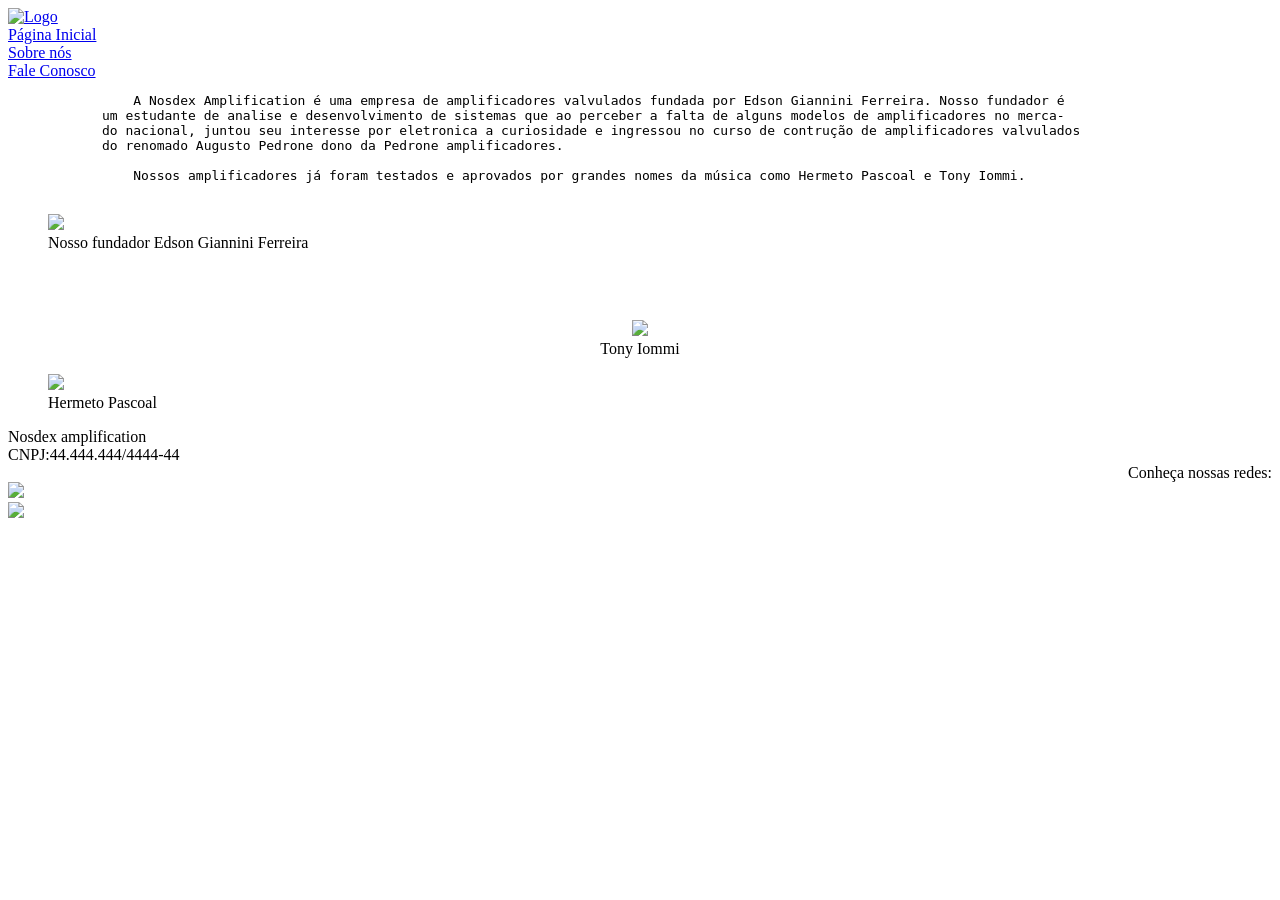
==== sobre.html @ 7ad58f2b "sobre.html" ====
<!DoCTYPE html>
<html lang="pt-BR">
    <head>
        <meta name="viewport" content="width=device-width, initial-scale=1.0">

        <meta charset="UTF-8">
        <title>Sobre</title>
        <link rel="stylesheet" href="estilo.css">
    
        <header>
            <div class="logo">
                <a href="index.html" target="_blank">
                    <img src="Fotos para trabalho web/Logo.png" width="150" alt="Logo"> 
                </a>
            </div>
        
            <div class="menu-link">
                <a href="index.html" target="_blank">   
                    Página Inicial
                </a>
            </div>
        
            <div class="menu-link">
                <a href="sobre.html" target="_blank">
                    Sobre nós
                </a>
            </div>

            <div class="menu-link">
                <a href="faleconosco.html" target="_blank">
                    Fale Conosco
                </a>
            </div>
        </header>

        <main>
        <div>
        <pre>
                A Nosdex Amplification é uma empresa de amplificadores valvulados fundada por Edson Giannini Ferreira. Nosso fundador é
            um estudante de analise e desenvolvimento de sistemas que ao perceber a falta de alguns modelos de amplificadores no merca-
            do nacional, juntou seu interesse por eletronica a curiosidade e ingressou no curso de contrução de amplificadores valvulados
            do renomado Augusto Pedrone dono da Pedrone amplificadores.

                Nossos amplificadores já foram testados e aprovados por grandes nomes da música como Hermeto Pascoal e Tony Iommi.   
        </pre>
        </div>

        
        <div>
        <figure>
			<img width="180" src="Fotos para trabalho web/moraes.png">
			<figcaption>
				Nosso fundador Edson Giannini Ferreira
			</figcaption>
        </figure>
        </div>
        <br><br>


        <div style="text-align: center; flex-grow: 12;">
        <figure>
			<img width="180" src="Fotos para trabalho web/toni.png">
			<figcaption>
				Tony Iommi
			</figcaption>
		</figure>
        </div>

        <div style="text-align: justify; flex-grow: 12;">
        <figure>
			<img width="180" src="Fotos para trabalho web/hermeto.png">
			<figcaption>
				Hermeto Pascoal
			</figcaption>
		</figure>


		

        </main>

        <footer>
            <div>Nosdex amplification <br>
            CNPJ:44.444.444/4444-44
            </div>
            <div style="text-align: right; flex-grow: 10;">Conheça nossas redes: </div>
            <div><a href="https://www.facebook.com/" target="_blank">
                <img src="Fotos para trabalho web/facebook.png" width="30">
            </div>
            <div>
                <a href="https://www.instagram.com/" target="_blank">
                    <img src="Fotos para trabalho web/instagram.png" width="30">
                </div>
            </footer>
    </body>
</html>
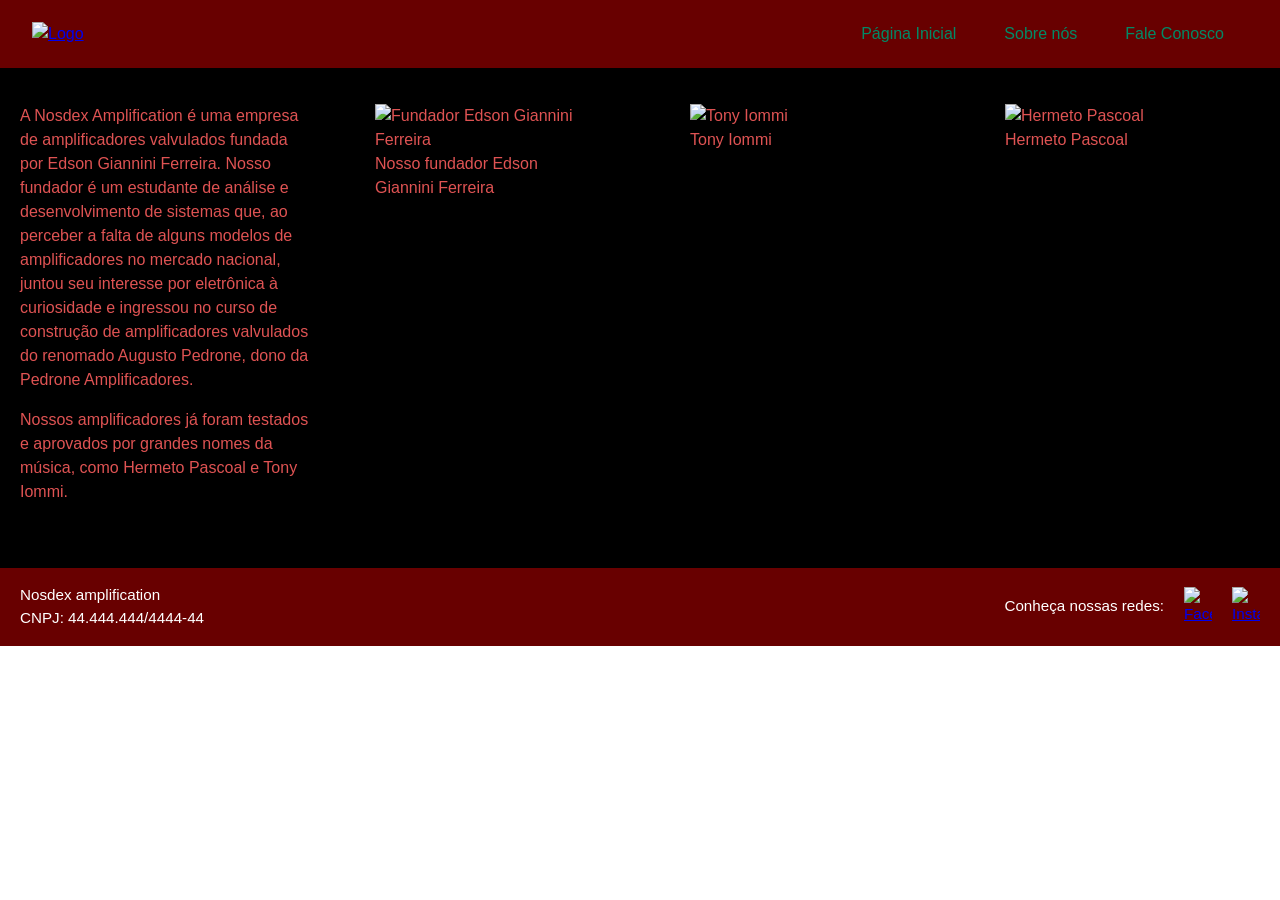
==== commit 2a4c119e: "Update sobre.html" ====
--- a/sobre.html
+++ b/sobre.html
@@ -1,97 +1,56 @@
-<!DoCTYPE html>
+<!DOCTYPE html>
 <html lang="pt-BR">
-    <head>
-        <meta name="viewport" content="width=device-width, initial-scale=1.0">
+<head>
+  <meta name="viewport" content="width=device-width, initial-scale=1.0">
+  <meta charset="UTF-8">
+  <title>Sobre</title>
+  <link rel="stylesheet" href="estilo.css">
+</head>
+<body>
+  <header>
+    <div class="logo">
+      <a href="index.html">
+        <img src="Fotos para trabalho web/Logo.png" alt="Logo">
+      </a>
+    </div>
+    <div class="menu-link"><a href="index.html">Página Inicial</a></div>
+    <div class="menu-link"><a href="sobre.html">Sobre nós</a></div>
+    <div class="menu-link"><a href="faleconosco.html">Fale Conosco</a></div>
+  </header>
 
-        <meta charset="UTF-8">
-        <title>Sobre</title>
-        <link rel="stylesheet" href="estilo.css">
-    
-        <header>
-            <div class="logo">
-                <a href="index.html" target="_blank">
-                    <img src="Fotos para trabalho web/Logo.png" width="150" alt="Logo"> 
-                </a>
-            </div>
-        
-            <div class="menu-link">
-                <a href="index.html" target="_blank">   
-                    Página Inicial
-                </a>
-            </div>
-        
-            <div class="menu-link">
-                <a href="sobre.html" target="_blank">
-                    Sobre nós
-                </a>
-            </div>
+  <main>
+    <div>
+      <p>A Nosdex Amplification é uma empresa de amplificadores valvulados fundada por Edson Giannini Ferreira. Nosso fundador é um estudante de análise e desenvolvimento de sistemas que, ao perceber a falta de alguns modelos de amplificadores no mercado nacional, juntou seu interesse por eletrônica à curiosidade e ingressou no curso de construção de amplificadores valvulados do renomado Augusto Pedrone, dono da Pedrone Amplificadores.</p>
+      <p>Nossos amplificadores já foram testados e aprovados por grandes nomes da música, como Hermeto Pascoal e Tony Iommi.</p>
+    </div>
 
-            <div class="menu-link">
-                <a href="faleconosco.html" target="_blank">
-                    Fale Conosco
-                </a>
-            </div>
-        </header>
+    <div>
+      <figure>
+        <img src="Fotos para trabalho web/moraes.png" alt="Fundador Edson Giannini Ferreira">
+        <figcaption>Nosso fundador Edson Giannini Ferreira</figcaption>
+      </figure>
+    </div>
 
-        <main>
-        <div>
-        <pre>
-                A Nosdex Amplification é uma empresa de amplificadores valvulados fundada por Edson Giannini Ferreira. Nosso fundador é
-            um estudante de analise e desenvolvimento de sistemas que ao perceber a falta de alguns modelos de amplificadores no merca-
-            do nacional, juntou seu interesse por eletronica a curiosidade e ingressou no curso de contrução de amplificadores valvulados
-            do renomado Augusto Pedrone dono da Pedrone amplificadores.
+    <div>
+      <figure>
+        <img src="Fotos para trabalho web/toni.png" alt="Tony Iommi">
+        <figcaption>Tony Iommi</figcaption>
+      </figure>
+    </div>
 
-                Nossos amplificadores já foram testados e aprovados por grandes nomes da música como Hermeto Pascoal e Tony Iommi.   
-        </pre>
-        </div>
+    <div>
+      <figure>
+        <img src="Fotos para trabalho web/hermeto.png" alt="Hermeto Pascoal">
+        <figcaption>Hermeto Pascoal</figcaption>
+      </figure>
+    </div>
+  </main>
 
-        
-        <div>
-        <figure>
-			<img width="180" src="Fotos para trabalho web/moraes.png">
-			<figcaption>
-				Nosso fundador Edson Giannini Ferreira
-			</figcaption>
-        </figure>
-        </div>
-        <br><br>
-
-
-        <div style="text-align: center; flex-grow: 12;">
-        <figure>
-			<img width="180" src="Fotos para trabalho web/toni.png">
-			<figcaption>
-				Tony Iommi
-			</figcaption>
-		</figure>
-        </div>
-
-        <div style="text-align: justify; flex-grow: 12;">
-        <figure>
-			<img width="180" src="Fotos para trabalho web/hermeto.png">
-			<figcaption>
-				Hermeto Pascoal
-			</figcaption>
-		</figure>
-
-
-		
-
-        </main>
-
-        <footer>
-            <div>Nosdex amplification <br>
-            CNPJ:44.444.444/4444-44
-            </div>
-            <div style="text-align: right; flex-grow: 10;">Conheça nossas redes: </div>
-            <div><a href="https://www.facebook.com/" target="_blank">
-                <img src="Fotos para trabalho web/facebook.png" width="30">
-            </div>
-            <div>
-                <a href="https://www.instagram.com/" target="_blank">
-                    <img src="Fotos para trabalho web/instagram.png" width="30">
-                </div>
-            </footer>
-    </body>
+  <footer>
+    <div>Nosdex amplification<br>CNPJ: 44.444.444/4444-44</div>
+    <div>Conheça nossas redes:</div>
+    <div><a href="https://www.facebook.com/" target="_blank"><img src="Fotos para trabalho web/facebook.png" alt="Facebook"></a></div>
+    <div><a href="https://www.instagram.com/" target="_blank"><img src="Fotos para trabalho web/instagram.png" alt="Instagram"></a></div>
+  </footer>
+</body>
 </html>
-
--- a/estilo.css
+++ b/estilo.css
@@ -0,0 +1,119 @@
+*, *::before, *::after { box-sizing: border-box; }
+
+body {
+  margin: 0;
+  padding: 0;
+  font-family: Arial, Helvetica, sans-serif;
+  line-height: 1.5;
+}
+
+img { max-width: 100%; height: auto; display: block; }
+
+/* HEADER */
+header {
+  display: flex;
+  flex-wrap: wrap;
+  align-items: center;
+  justify-content: center;
+  gap: 8px 20px;
+  background-color: rgb(104, 0, 0);
+  padding: 12px 16px;
+}
+
+.logo img { width: 120px; }
+
+.menu-link a {
+  color: rgb(1, 138, 102);
+  text-decoration: none;
+  font-size: 1rem;
+  padding: 6px 0;
+  display: inline-block;
+  white-space: nowrap;
+  transition: color 0.3s ease;
+}
+
+.menu-link a:hover {
+  color: #a3e800;
+  text-decoration: underline;
+}
+
+/* MAIN */
+main {
+  display: flex;
+  flex-wrap: wrap;
+  gap: 20px;
+  background-color: #000;
+  padding: 20px;
+  color: rgb(223, 83, 83);
+  font-size: 1rem;
+  min-height: 500px;
+}
+
+main > div { flex: 1 1 280px; min-width: 0; }
+main > div > img { width: 100%; max-width: 500px; }
+
+/* TABELA */
+table {
+  background-color: rgb(8, 52, 52);
+  color: #fff;
+  font-size: 0.9rem;
+  border: 2px solid black;
+  border-collapse: collapse;
+  width: 100%;
+}
+th, td { padding: 8px; border: 1px solid #000; text-align: left; }
+
+/* FORMULÁRIO */
+form {
+  display: flex;
+  flex-direction: column;
+  gap: 6px;
+  width: 100%;
+  max-width: 600px;
+}
+form h2 { margin-top: 0; font-size: 1.2rem; }
+
+input, textarea, button {
+  font: inherit;
+  padding: 8px;
+  border-radius: 4px;
+  border: 1px solid #555;
+  width: 100%;
+}
+textarea { resize: vertical; min-height: 120px; }
+
+button {
+  width: auto;
+  align-self: flex-start;
+  cursor: pointer;
+  background-color: rgb(1, 138, 102);
+  color: #fff;
+  border: none;
+  padding: 10px 20px;
+}
+button:hover { background-color: #a3e800; color: #000; }
+
+/* FOOTER */
+footer {
+  display: flex;
+  flex-wrap: wrap;
+  align-items: center;
+  justify-content: center;
+  gap: 12px 20px;
+  background-color: rgb(104, 0, 0);
+  padding: 16px 20px;
+  color: #fff;
+  font-size: 0.95rem;
+}
+footer img { width: 28px; }
+
+/* DESKTOP */
+@media (min-width: 900px) {
+  header { justify-content: flex-start; padding: 16px 32px; gap: 0; }
+  .logo { margin-right: auto; }
+  .logo img { width: 150px; }
+  .menu-link a { margin: 0 24px; }
+
+  footer { justify-content: flex-start; }
+  footer > div:first-child { margin-right: auto; }
+}
